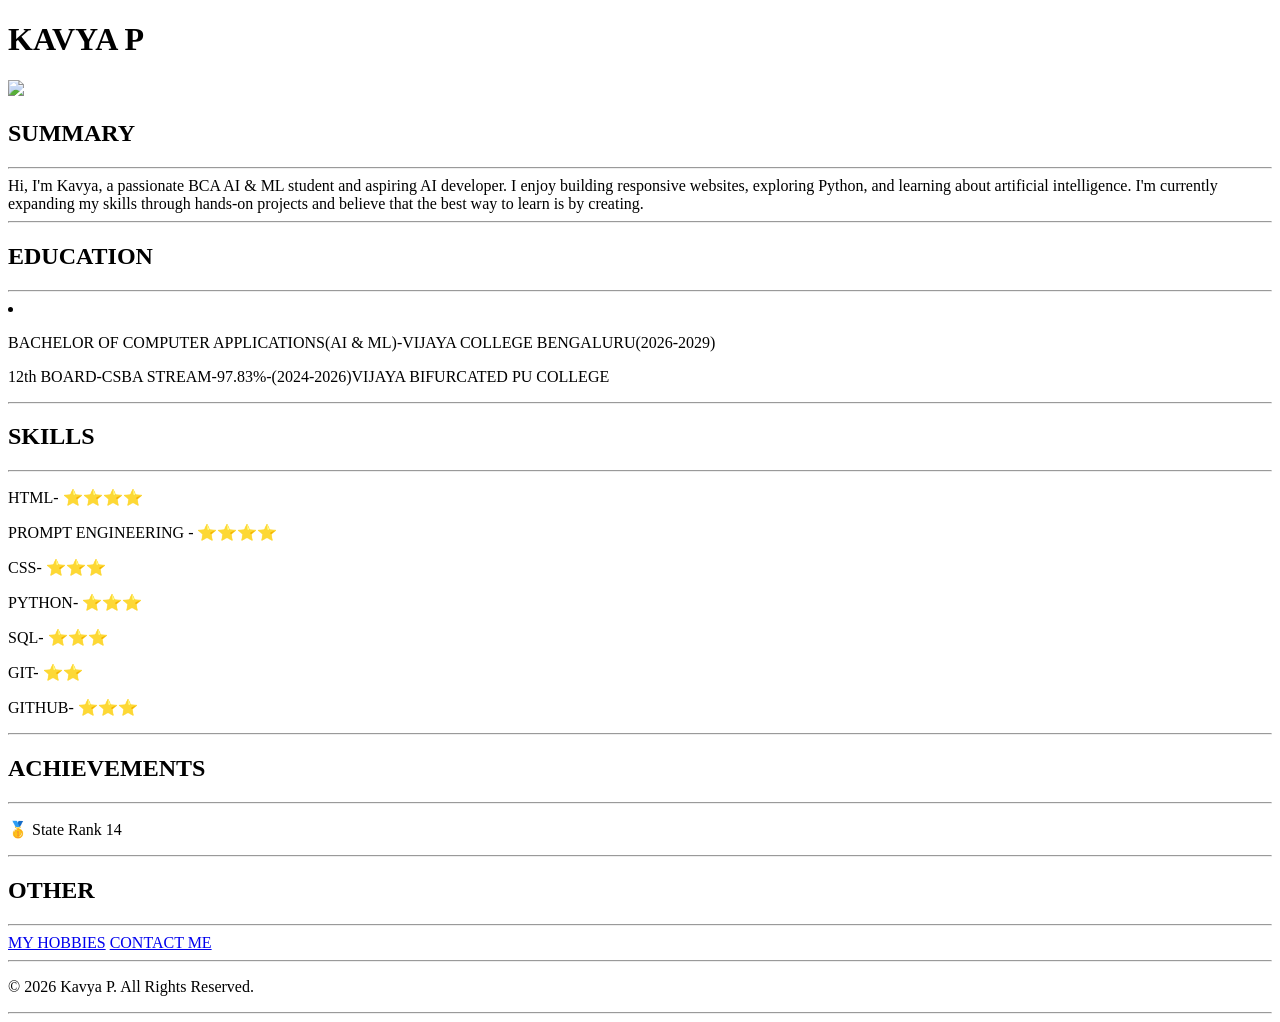
==== index.html @ cd4c1778 "Add files via upload" ====
<!DOCTYPE html>
<html lang="en">
    <head>
        <meta charset="UTF-8">
        <title>MY RESUME</title>
    </head>
    <body>
        <h1>KAVYA P</h1>
        <img src="assets/me.jpg" style="width: 100px;">
        <h2>SUMMARY</h2>
        <hr />
        Hi, I'm Kavya, a passionate BCA AI & ML student and aspiring AI developer. I enjoy building responsive websites, exploring Python, and learning about artificial intelligence. I'm currently expanding my skills through hands-on projects and believe that the best way to learn is by creating.
        <hr>
        <h2>EDUCATION</h2>
        <hr>
        <li>
            <p>BACHELOR OF COMPUTER APPLICATIONS(AI & ML)-VIJAYA COLLEGE BENGALURU(2026-2029)</p>
            <p>12th BOARD-CSBA STREAM-97.83%-(2024-2026)VIJAYA BIFURCATED PU COLLEGE </p>
            </li>
            <hr />
            <h2>SKILLS</h2>
            <hr />
            <p>HTML- ⭐⭐⭐⭐</p>
            <p>PROMPT ENGINEERING - ⭐⭐⭐⭐</p>
            <p>CSS- ⭐⭐⭐</p>
            <p>PYTHON- ⭐⭐⭐</p>
            <p>SQL- ⭐⭐⭐</p>
            <p>GIT- ⭐⭐</p>
            <p>GITHUB- ⭐⭐⭐</p>
            <hr />
            <h2>ACHIEVEMENTS</h2>
            <hr />
           <p>🥇 State Rank 14</p>
           <hr />
           <h2>OTHER</h2>
           <hr />
           <a href="./hobbies.html">MY HOBBIES</a>
           <a href="./contact.html">CONTACT ME</a>
           <hr/>
           <footer>
            <p>© 2026 Kavya P. All Rights Reserved.</p>
           </footer>
           <hr />

        
    
    </body>
</html>
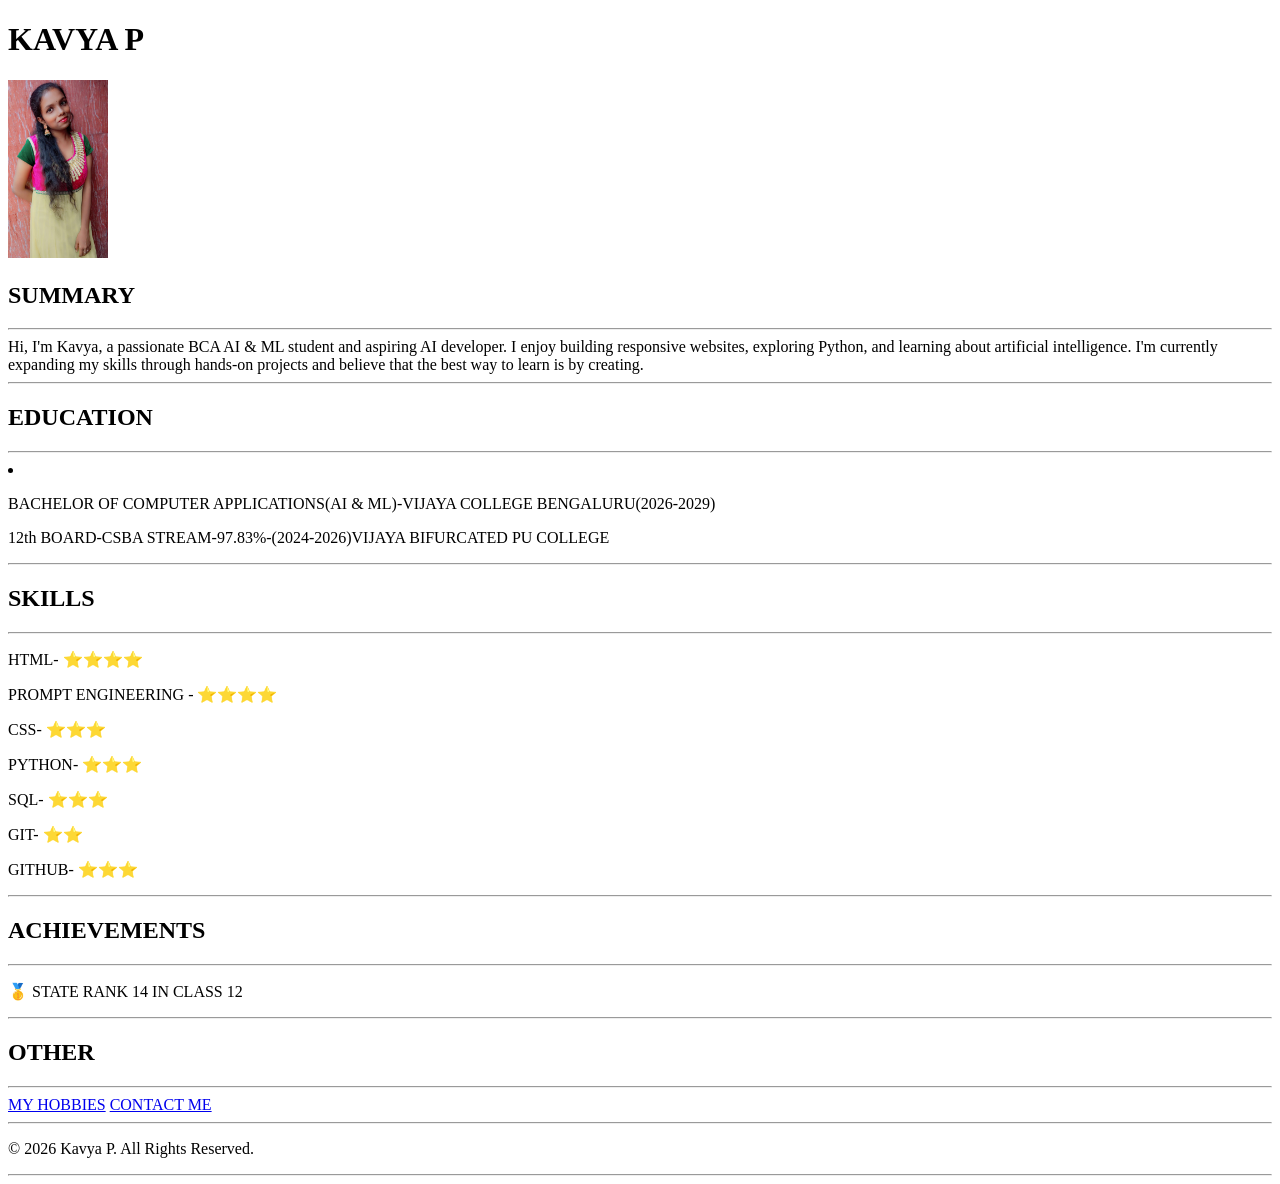
==== commit 49ad88a7: "Update index.html" ====
--- a/index.html
+++ b/index.html
@@ -30,7 +30,7 @@
             <hr />
             <h2>ACHIEVEMENTS</h2>
             <hr />
-           <p>🥇 State Rank 14</p>
+           <p>🥇 STATE RANK 14 IN CLASS 12</p>
            <hr />
            <h2>OTHER</h2>
            <hr />
@@ -45,4 +45,4 @@
         
     
     </body>
-</html>+</html>
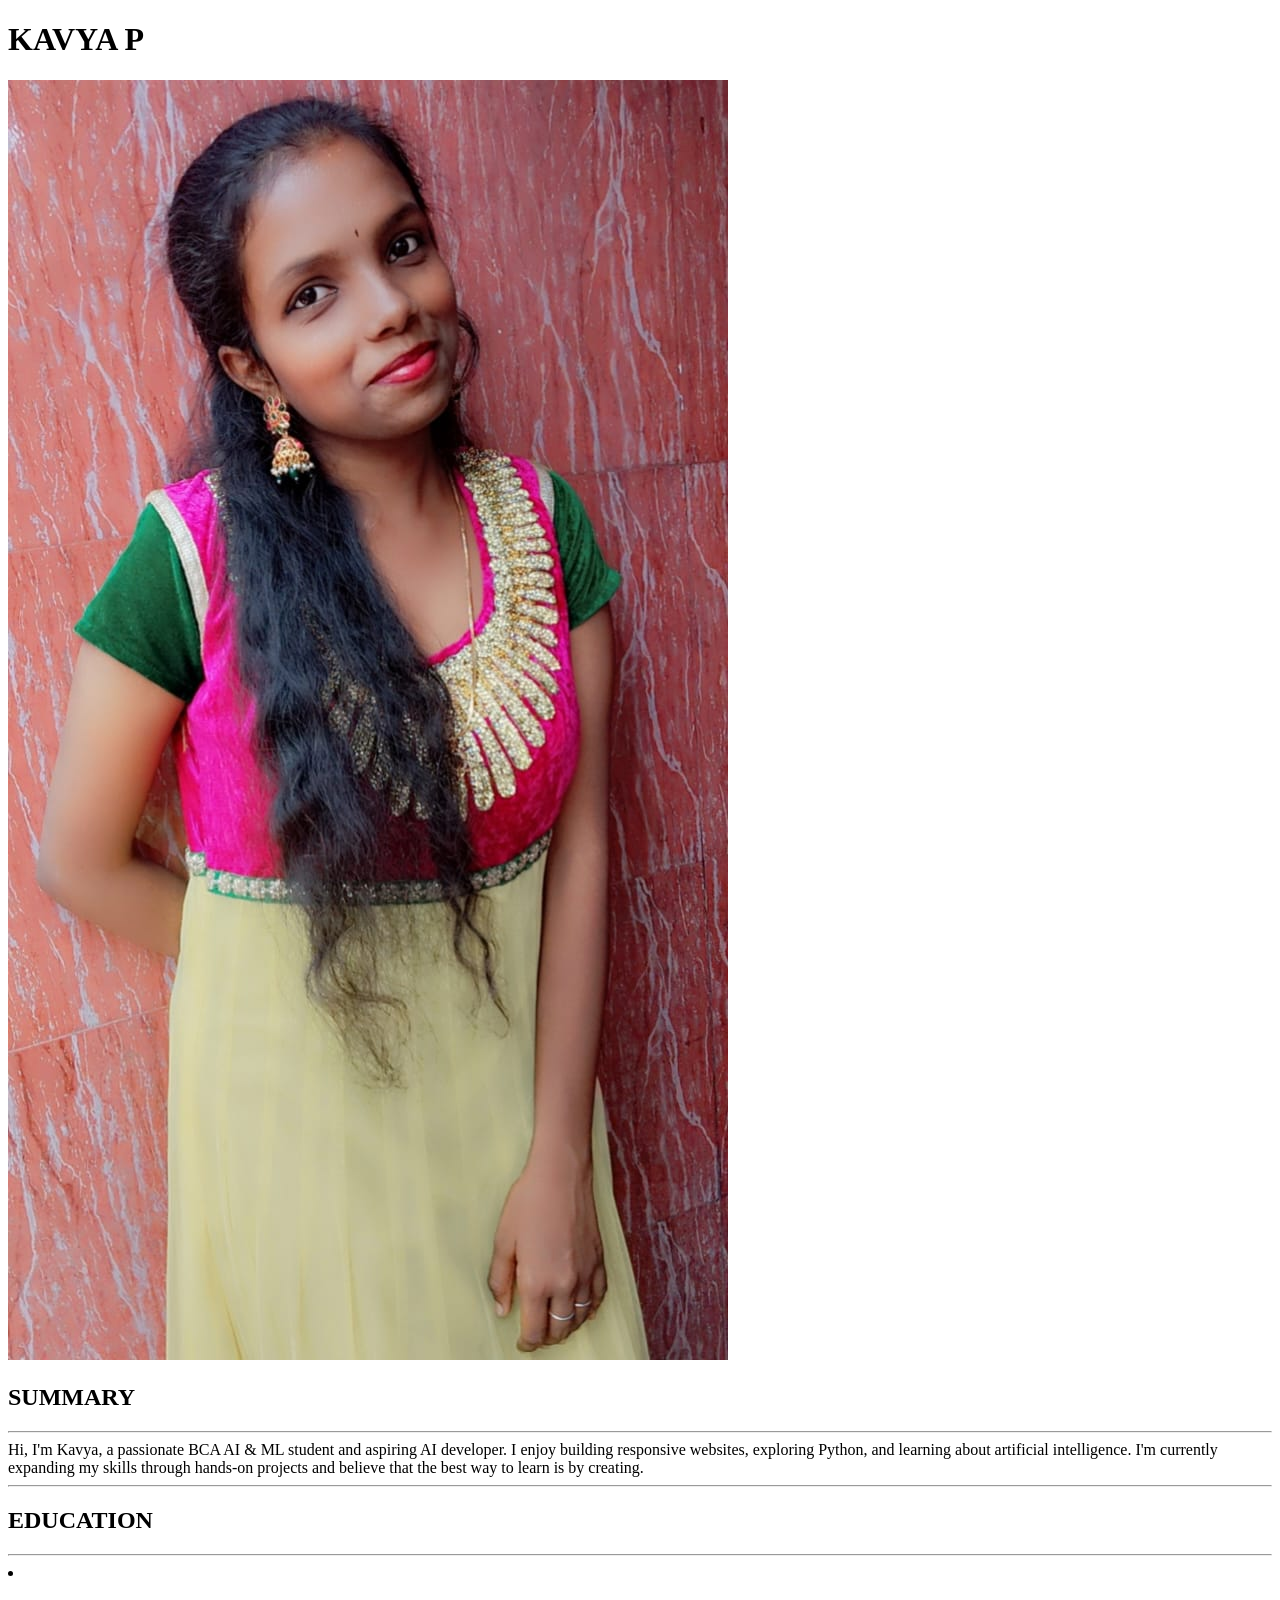
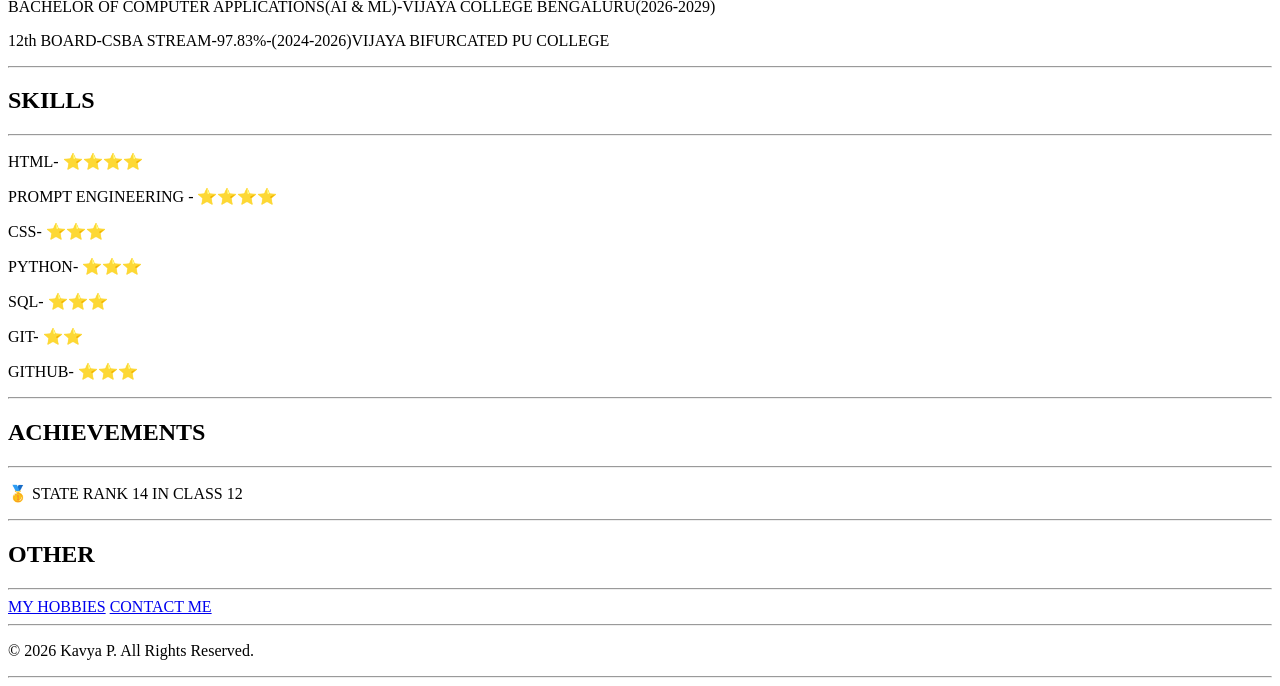
==== commit 3acafa5a: "Update index.html" ====
--- a/index.html
+++ b/index.html
@@ -3,10 +3,11 @@
     <head>
         <meta charset="UTF-8">
         <title>MY RESUME</title>
+        <limk rel="stylesheet" href="style.css">
     </head>
     <body>
         <h1>KAVYA P</h1>
-        <img src="assets/me.jpg" style="width: 100px;">
+        <img src="assets/me.jpg" >
         <h2>SUMMARY</h2>
         <hr />
         Hi, I'm Kavya, a passionate BCA AI & ML student and aspiring AI developer. I enjoy building responsive websites, exploring Python, and learning about artificial intelligence. I'm currently expanding my skills through hands-on projects and believe that the best way to learn is by creating.
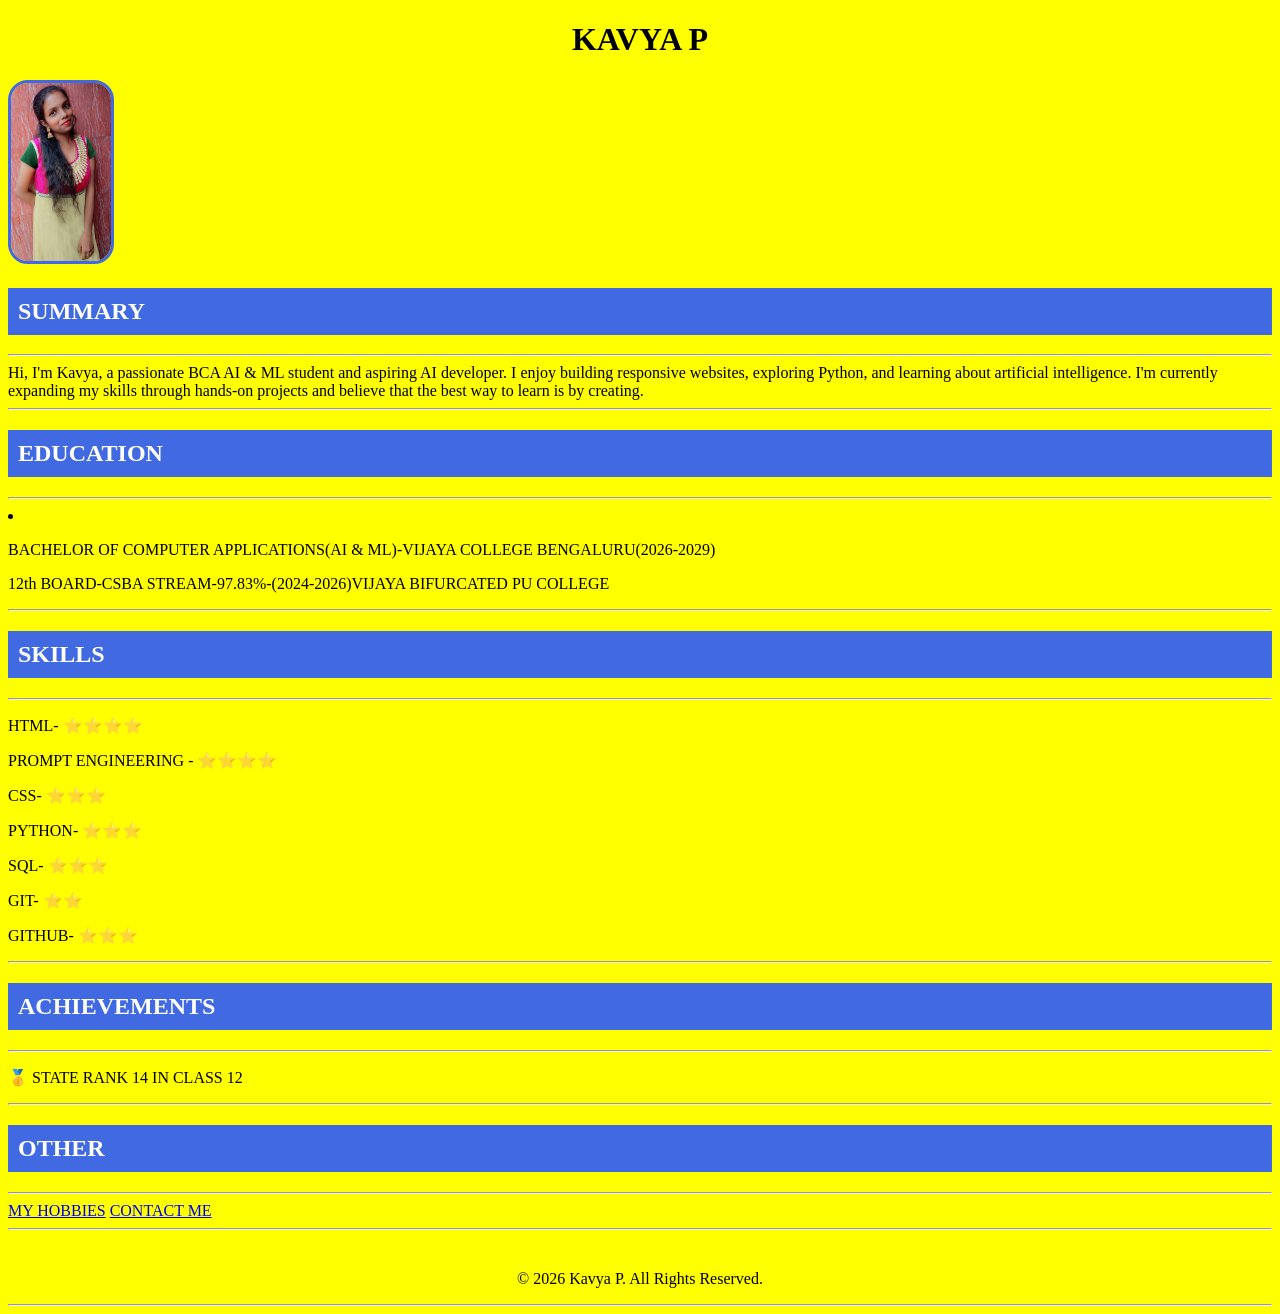
==== commit 6bbd488a: "Update index.html" ====
--- a/index.html
+++ b/index.html
@@ -3,7 +3,7 @@
     <head>
         <meta charset="UTF-8">
         <title>MY RESUME</title>
-        <limk rel="stylesheet" href="style.css">
+        <link rel="stylesheet" href="style.css">
     </head>
     <body>
         <h1>KAVYA P</h1>
--- a/style.css
+++ b/style.css
@@ -0,0 +1,21 @@
+footer{
+    text-align:center;
+    margin-top: 40px;
+}
+h2{
+    background-color: royalblue;
+    color: white;
+    padding: 10px;
+}
+h1{
+    text-align: center;
+}
+img{
+    width:100px;
+    border:3px solid royalblue;
+    border-radius:20px;
+    box-shadow:5px5px 15px gray;
+}
+body{
+    background-color:yellow;
+}
